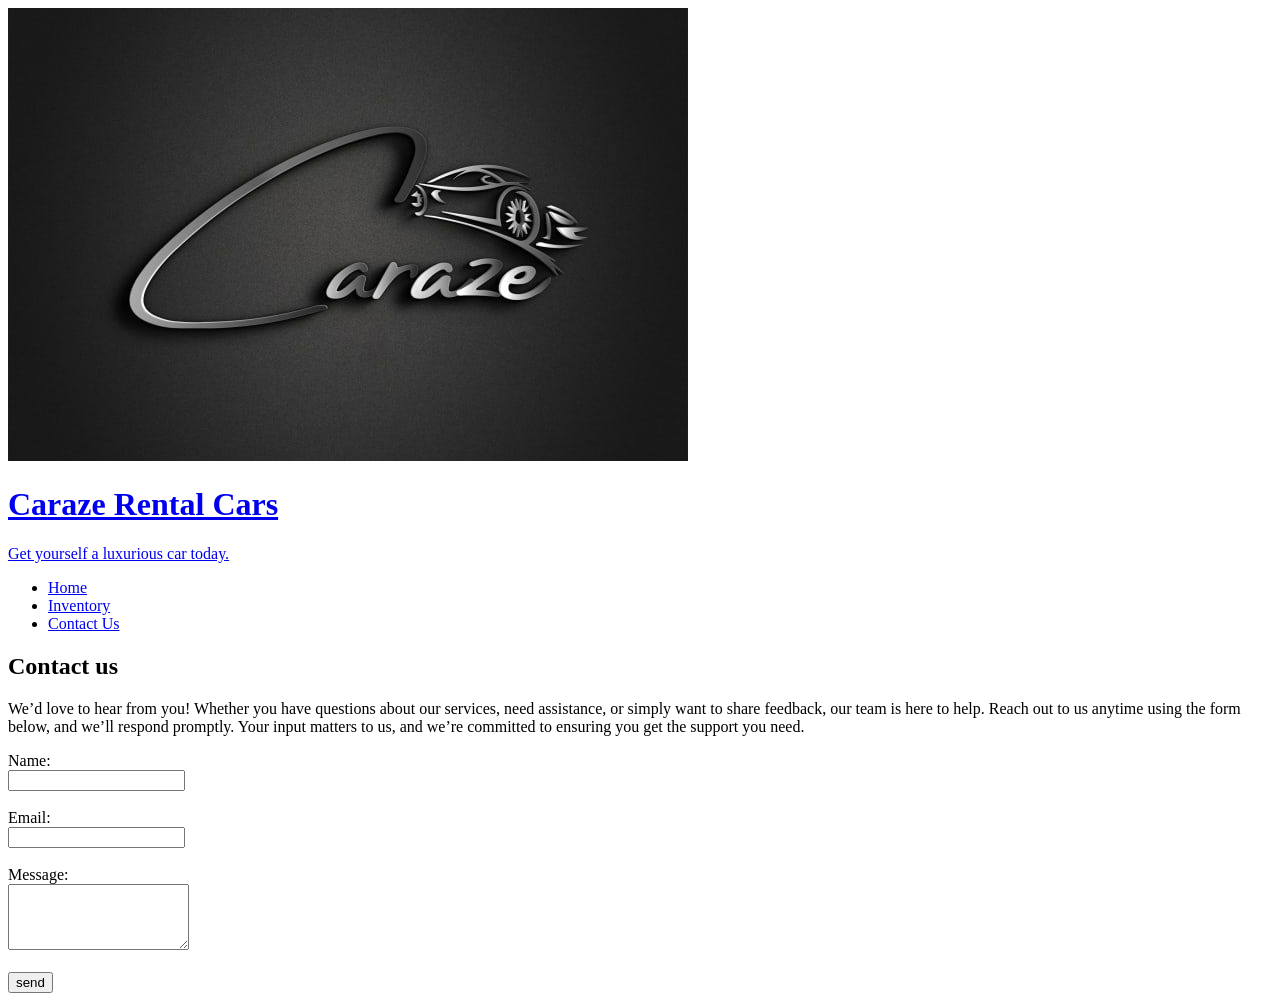
==== contact.html @ dcdcf76b "feat: add stylesheet link to contact,home and inventory pages" ====
<!DOCTYPE html>
<html lang="en">
<head>
    <meta charset="UTF-8">
    <meta name="viewport" content="width=device-width, initial-scale=1.0">
    <title>Caraze Rental Cars</title>
    <link rel="stylesheet" href="./styles.css">
</head>
<body>
    <header>
        <img src="./logo.jpg" alt="">
        <a href="/">
            <h1>Caraze Rental Cars</h1>
            <p>Get yourself a luxurious car today.</p>
        </a>
    </header>
    <nav>
         <ul>
            <li><a href="index.html">Home</a></li>
            <li><a href="inventory.html">Inventory</a></li>
            <li><a href="contact.html">Contact Us</a></li>
        </ul>
    </nav>
    <main>
        <section>
            <h2>Contact us</h2>
            <p>We’d love to hear from you! Whether you have questions about our services, need assistance, or simply want to share feedback, our team is here to help. Reach out to us anytime using the form below, and we’ll respond promptly. Your input matters to us, and we’re committed to ensuring you get the support you need.</p>
            <form id="contact">
                 <!-- full name input -->
            <label for="full name">Name:</label><br>
            <input type="text" id="full name"><br><br>
            <!-- email inpit -->
             <label for="email">Email:</label><br>
             <input type="email" id="email"><br><br>
             <!-- message input -->
              <label for="message">Message:</label><br>
              <textarea name="message" id="message" rows="4"></textarea><br><br>
              <button type="submit">send</button>
            </form>
        </section>

    </main>
    <footer>

    </footer>
    
</body>
</html>
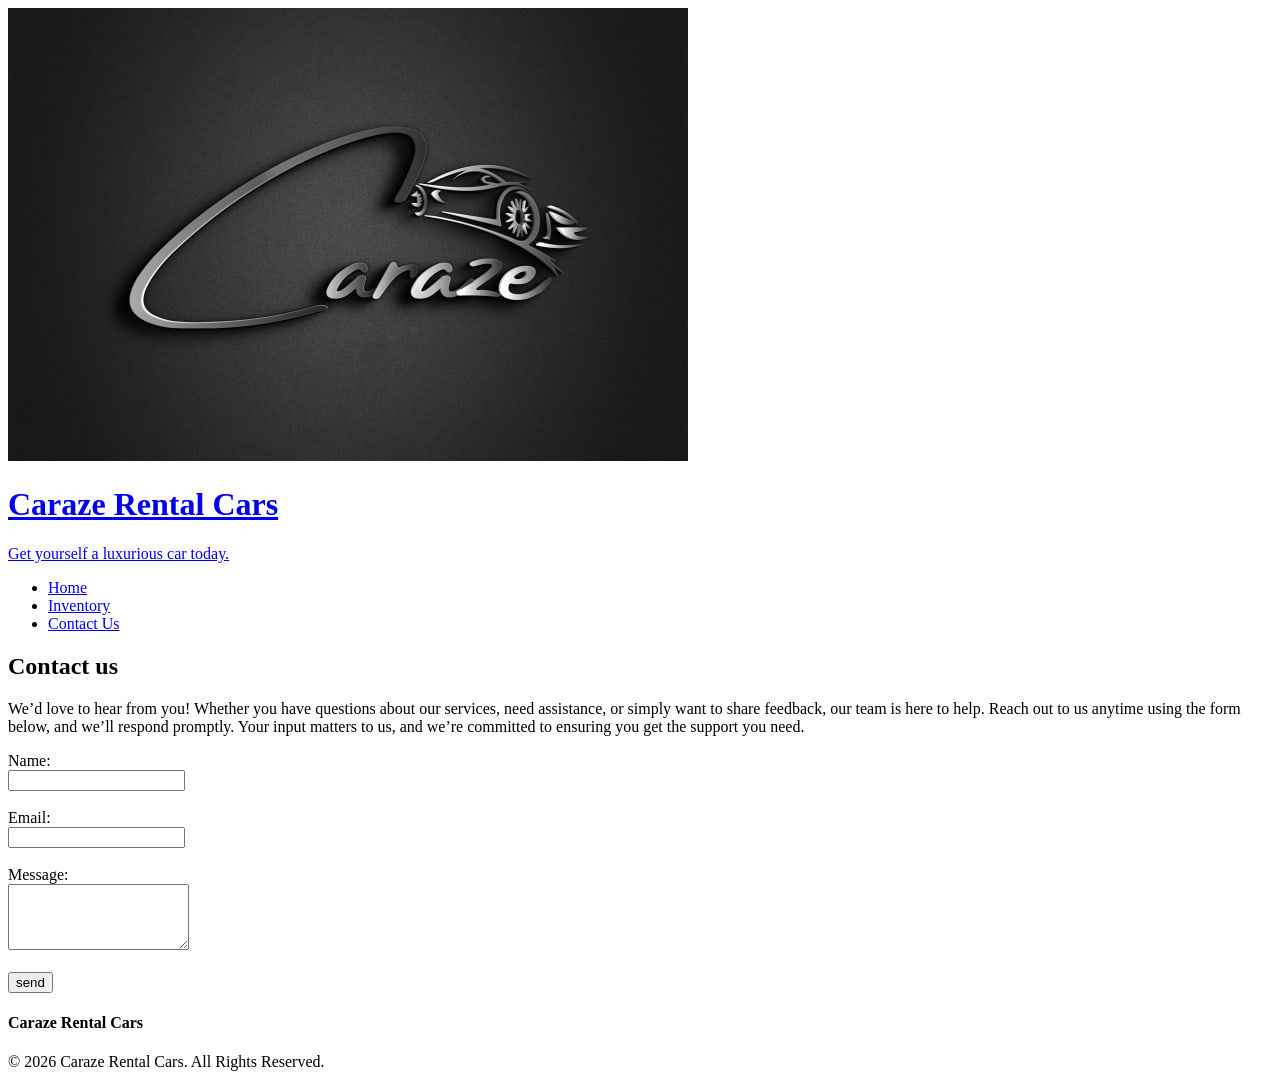
==== commit 1e8d03c7: "feat: update footer content to include paragraph tags for consistency across pages" ====
--- a/contact.html
+++ b/contact.html
@@ -41,7 +41,8 @@
 
     </main>
     <footer>
-
+        <h4>Caraze Rental Cars</h4>
+       <p>© 2026 Caraze Rental Cars. All Rights Reserved.</p> 
     </footer>
     
 </body>
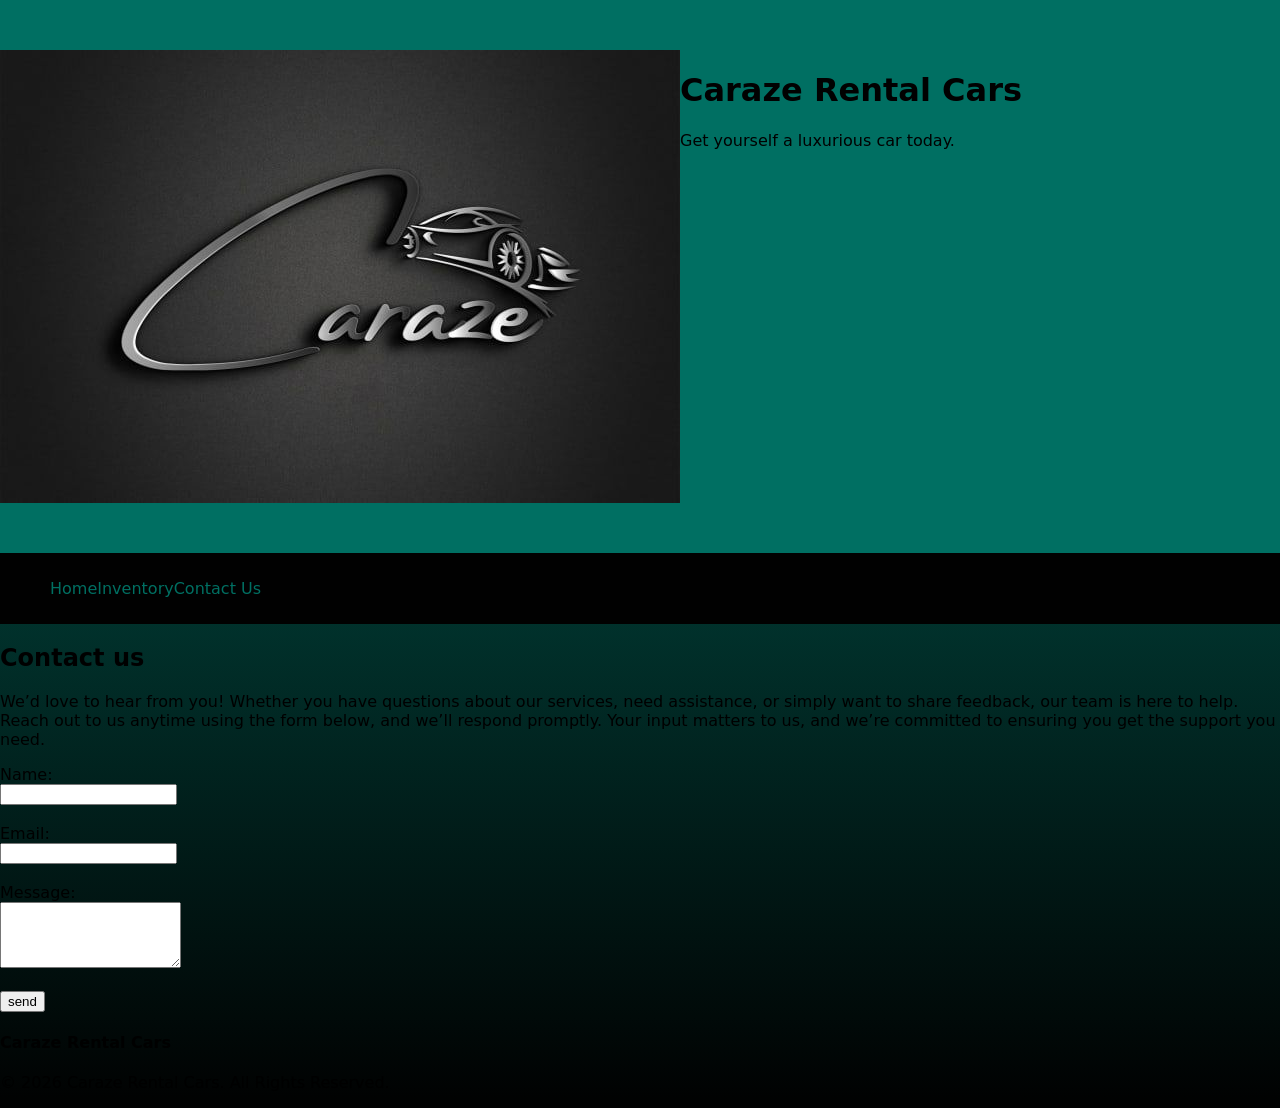
==== commit 70c79e7e: "feat: add class 'pages' to navigation elements for consistent styling across pages" ====
--- a/contact.html
+++ b/contact.html
@@ -14,7 +14,7 @@
             <p>Get yourself a luxurious car today.</p>
         </a>
     </header>
-    <nav>
+    <nav class="pages">
          <ul>
             <li><a href="index.html">Home</a></li>
             <li><a href="inventory.html">Inventory</a></li>
@@ -44,6 +44,6 @@
         <h4>Caraze Rental Cars</h4>
        <p>© 2026 Caraze Rental Cars. All Rights Reserved.</p> 
     </footer>
-    
+    <script src="./script.js" defer></script>
 </body>
 </html>
--- a/styles.css
+++ b/styles.css
@@ -0,0 +1,31 @@
+body{
+    font-family: system-ui, -apple-system, BlinkMacSystemFont, 'Segoe UI', Roboto, Oxygen, Ubuntu, Cantarell, 'Open Sans', 'Helvetica Neue', sans-serif;
+    margin:0;
+    padding: 0;
+    background-image: linear-gradient(to bottom,#006F62,#010101);
+}
+header{
+    display: flex;
+    background-color:#006F62;
+    color:#010101;
+    padding: 50px 0;
+}
+header a{
+    text-decoration: none;
+    color:#010101;
+}
+.pages{
+    background-color:#010101;
+    color:#006F62;
+    padding: 0;
+    padding: 10px;
+}
+nav a{
+    text-decoration: none;
+    color:#006F62;
+}
+ul{
+    list-style:none;
+    display: flex;
+}
+#
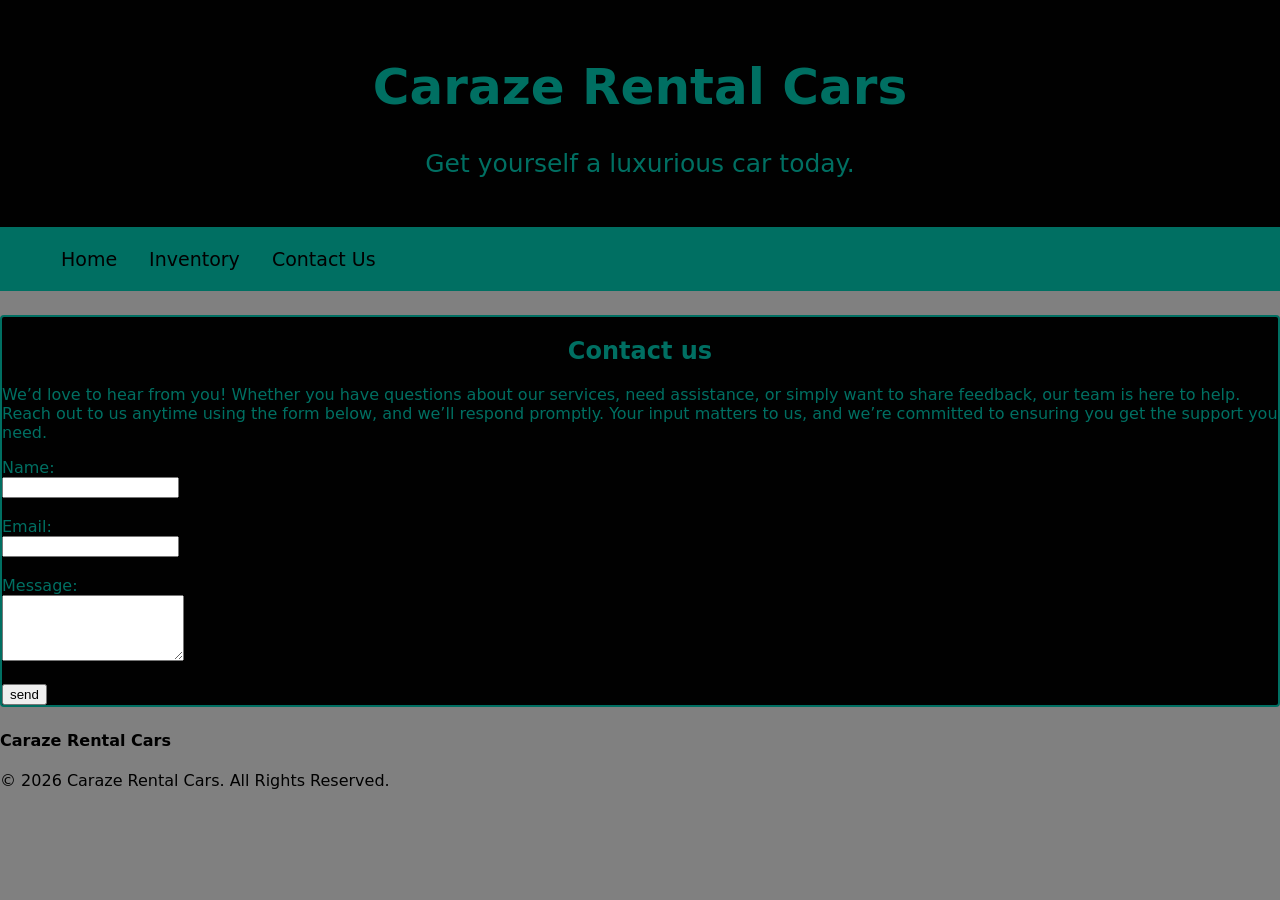
==== commit 99288266: "Refactor code structure for improved readability and maintainability" ====
--- a/contact.html
+++ b/contact.html
@@ -8,14 +8,13 @@
 </head>
 <body>
     <header>
-        <img src="./logo.jpg" alt="">
         <a href="/">
             <h1>Caraze Rental Cars</h1>
             <p>Get yourself a luxurious car today.</p>
         </a>
     </header>
     <nav class="pages">
-         <ul>
+         <ul class="pagelinks">
             <li><a href="index.html">Home</a></li>
             <li><a href="inventory.html">Inventory</a></li>
             <li><a href="contact.html">Contact Us</a></li>
--- a/styles.css
+++ b/styles.css
@@ -1,31 +1,48 @@
 body{
-    font-family: system-ui, -apple-system, BlinkMacSystemFont, 'Segoe UI', Roboto, Oxygen, Ubuntu, Cantarell, 'Open Sans', 'Helvetica Neue', sans-serif;
-    margin:0;
-    padding: 0;
-    background-image: linear-gradient(to bottom,#006F62,#010101);
+    margin: 0;
+    padding:0;
+    font-family:system-ui, -apple-system, BlinkMacSystemFont, 'Segoe UI', Roboto, Oxygen, Ubuntu, Cantarell, 'Open Sans', 'Helvetica Neue', sans-serif;
+    background-color:gray;
 }
 header{
-    display: flex;
-    background-color:#006F62;
-    color:#010101;
-    padding: 50px 0;
+    background-color:#010101;
+    padding:24px 0;
+    text-align: center;
+    font-size: 25px;
 }
 header a{
     text-decoration: none;
-    color:#010101;
+    color:#006F62;
 }
 .pages{
-    background-color:#010101;
-    color:#006F62;
-    padding: 0;
-    padding: 10px;
+    background-color:#006F62;
+    padding: 5px;
+}
+.pagelinks{
+    list-style: none;
+    display: flex;
 }
 nav a{
     text-decoration: none;
+    color:#010101;
+    margin: 0 16px;
+    font-size: 19px;
+}
+nav a:hover{
+    color:cyan;
+}
+section{
+    background-color:#010101;
     color:#006F62;
+    border: 2px solid #006F62;
+    margin: 24px auto;
+    border-radius: 4px;
+    transition: box-shadow 0.3s ease;
 }
-ul{
-    list-style:none;
-    display: flex;
+section:hover{
+    box-shadow: 0 4px 8px black;
 }
-#+h2{
+    color:#006F62;
+    text-align: center;
+}
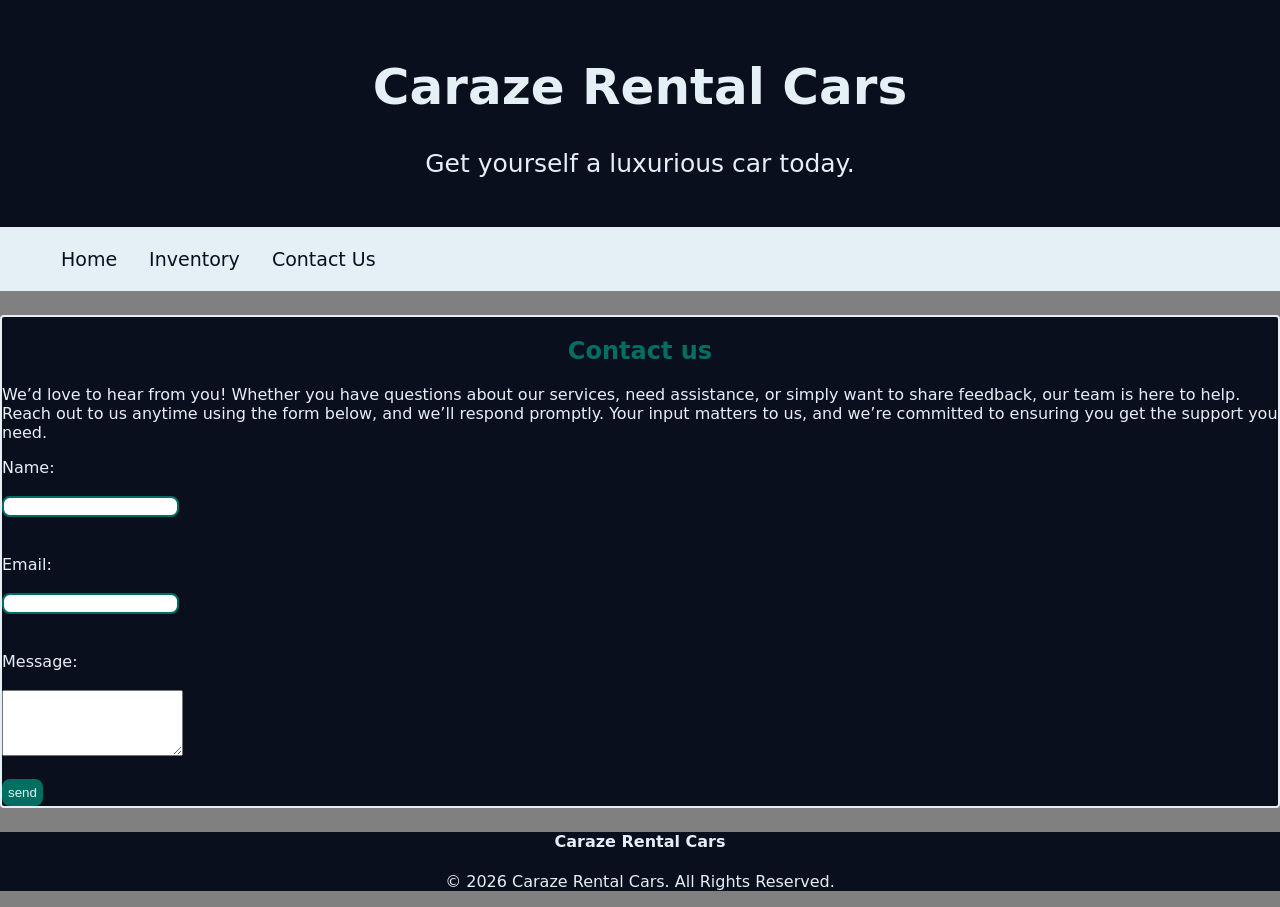
==== commit 81898744: "feat: add event listener for send button on contact page and update button ID for form submission" ====
--- a/contact.html
+++ b/contact.html
@@ -34,7 +34,7 @@
              <!-- message input -->
               <label for="message">Message:</label><br>
               <textarea name="message" id="message" rows="4"></textarea><br><br>
-              <button type="submit">send</button>
+              <button type="submit" id="send">send</button>
             </form>
         </section>
 
--- a/styles.css
+++ b/styles.css
@@ -5,17 +5,18 @@
     background-color:gray;
 }
 header{
-    background-color:#010101;
+    background-color:#0A0F1E;
     padding:24px 0;
     text-align: center;
-    font-size: 25px;
+   
 }
 header a{
     text-decoration: none;
-    color:#006F62;
+    color:#E4F0F6;
+     font-size: 25px;
 }
 .pages{
-    background-color:#006F62;
+    background-color:#E4F0F6;
     padding: 5px;
 }
 .pagelinks{
@@ -24,17 +25,17 @@
 }
 nav a{
     text-decoration: none;
-    color:#010101;
+    color:#0A0F1E;
     margin: 0 16px;
     font-size: 19px;
 }
 nav a:hover{
-    color:cyan;
+    color:blueviolet;
 }
 section{
-    background-color:#010101;
-    color:#006F62;
-    border: 2px solid #006F62;
+    background-color:#0A0F1E;
+    color:#E4F0F6;
+    border: 2px solid #E4F0F6;
     margin: 24px auto;
     border-radius: 4px;
     transition: box-shadow 0.3s ease;
@@ -45,4 +46,87 @@
 h2{
     color:#006F62;
     text-align: center;
+}
+.container{
+    display: flex;
+    gap: 20px;
+    flex-wrap: wrap;
+    grid-template-columns: 1fr;
+}
+/* mobile */
+body{font-size:14 px;}
+/* tablet */
+@media (min-width:768px){
+    body{font-size: 16px;}
+    .container{
+        grid-template-columns: repeat(2,1fr);
+    }
+}
+/* desktop */
+@media(min-width:1024px){
+    .container{
+        grid-template-columns: repeat(4,1fr);
+    }
+}
+.box{
+    padding:20px;
+    margin: 24px auto;
+    border: 2px solid #006F62;
+    padding: 10px;
+    border-radius: 4px;
+    transition: box-shadow 0.3s ease;
+    background-color:black;
+    color:#E4F0F6;
+    flex: 1 1 250px;
+}
+.box img{
+    width: 200px;
+    height: auto;
+}
+.box:hover{
+    box-shadow: 8px 4px 8px gray;
+}
+#carsections{
+    background-color:#006F62;
+    padding:5px;
+}
+#brandlinks{
+    list-style:none;
+    display:flex;
+}
+#brandlinks a:hover{
+    color: #E4F0F6;
+}
+form label{
+    display: block;
+}
+form input,form button,form select{
+    border: 2px solid #006F62;
+    border-radius: 8px;
+    display: flex;
+}
+form button{
+    background-color: #006F62;
+    color:#E4F0F6;
+    transition: background-color 0.3s ease;
+    padding:4px;
+}
+form button:hover{
+    background-color:green;
+}
+form button:active{
+    background-color:greenyellow;
+}
+footer{
+    background-color: #0A0F1E;
+    color: #E4F0F6;
+    text-align: center;
+    padding-bottom:auto;
+}
+.formlink{
+    text-decoration: none;
+    color:blueviolet;
+}
+h3{
+    text-align: center;
 }
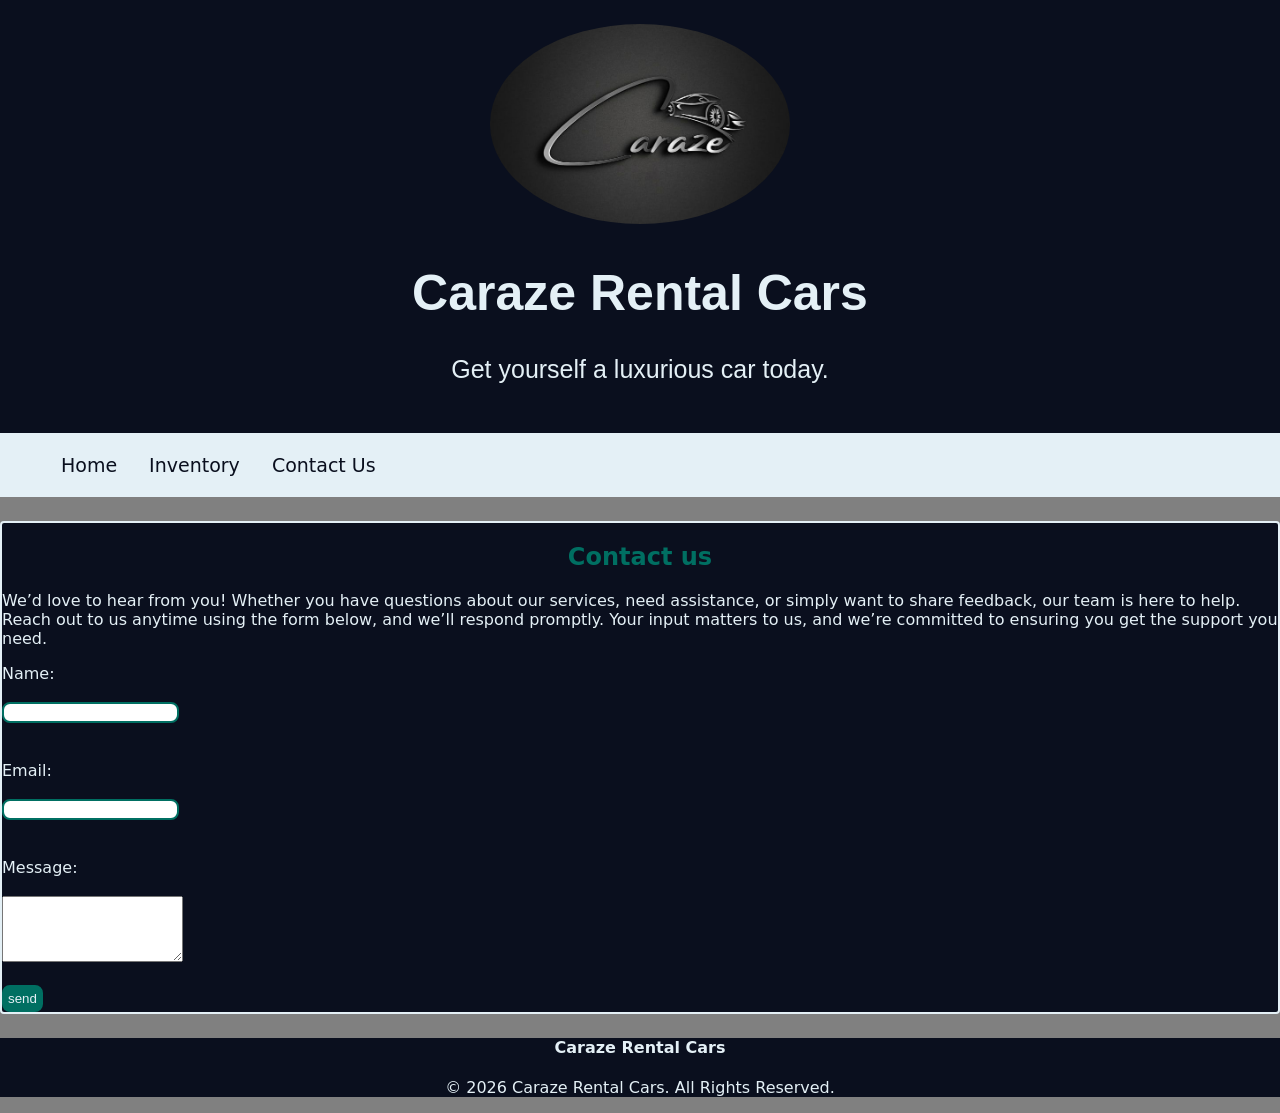
==== commit 0e553e0f: "Refactor code structure for improved readability and maintainability" ====
--- a/contact.html
+++ b/contact.html
@@ -9,6 +9,7 @@
 <body>
     <header>
         <a href="/">
+            <img src="./logo.jpg" alt="" class="logo">
             <h1>Caraze Rental Cars</h1>
             <p>Get yourself a luxurious car today.</p>
         </a>
--- a/styles.css
+++ b/styles.css
@@ -14,6 +14,7 @@
     text-decoration: none;
     color:#E4F0F6;
      font-size: 25px;
+     font-family:'Trebuchet MS', 'Lucida Sans Unicode', 'Lucida Grande', 'Lucida Sans', Arial, sans-serif
 }
 .pages{
     background-color:#E4F0F6;
@@ -129,4 +130,9 @@
 }
 h3{
     text-align: center;
+}
+.logo{
+    height: 200px;
+    width: auto;
+    border-radius: 50%;
 }
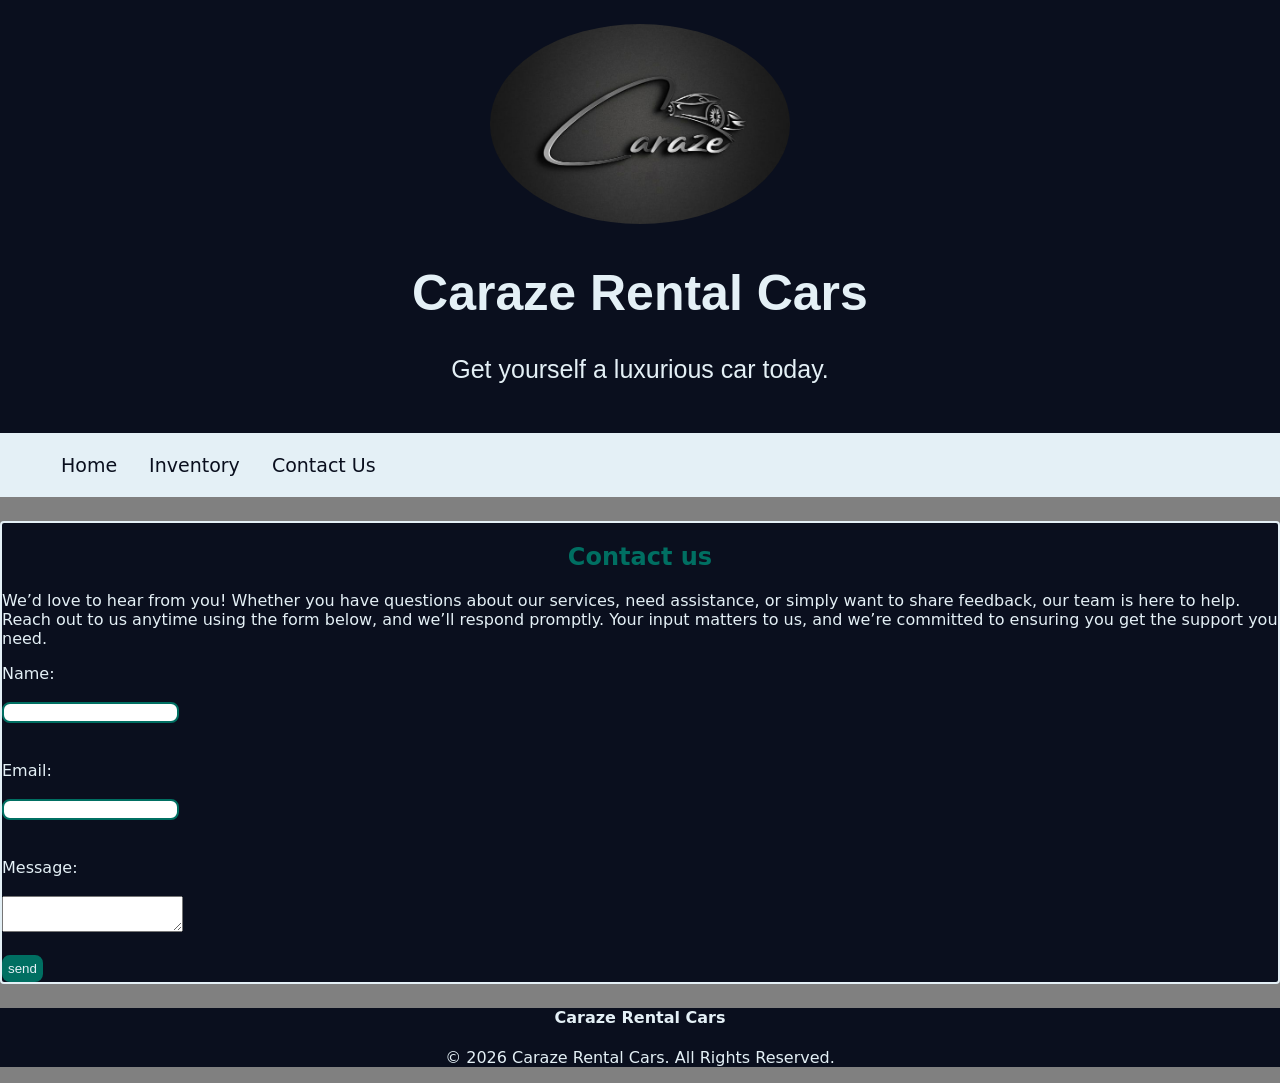
==== commit dd5f4c03: "fix: update input IDs and message rates in contact and inventory pages for consistency" ====
--- a/contact.html
+++ b/contact.html
@@ -28,13 +28,13 @@
             <form id="contact">
                  <!-- full name input -->
             <label for="full name">Name:</label><br>
-            <input type="text" id="full name"><br><br>
+            <input type="text" id="fullname"><br><br>
             <!-- email inpit -->
              <label for="email">Email:</label><br>
              <input type="email" id="email"><br><br>
              <!-- message input -->
               <label for="message">Message:</label><br>
-              <textarea name="message" id="message" rows="4"></textarea><br><br>
+              <textarea name="message" id="message"></textarea><br><br>
               <button type="submit" id="send">send</button>
             </form>
         </section>
